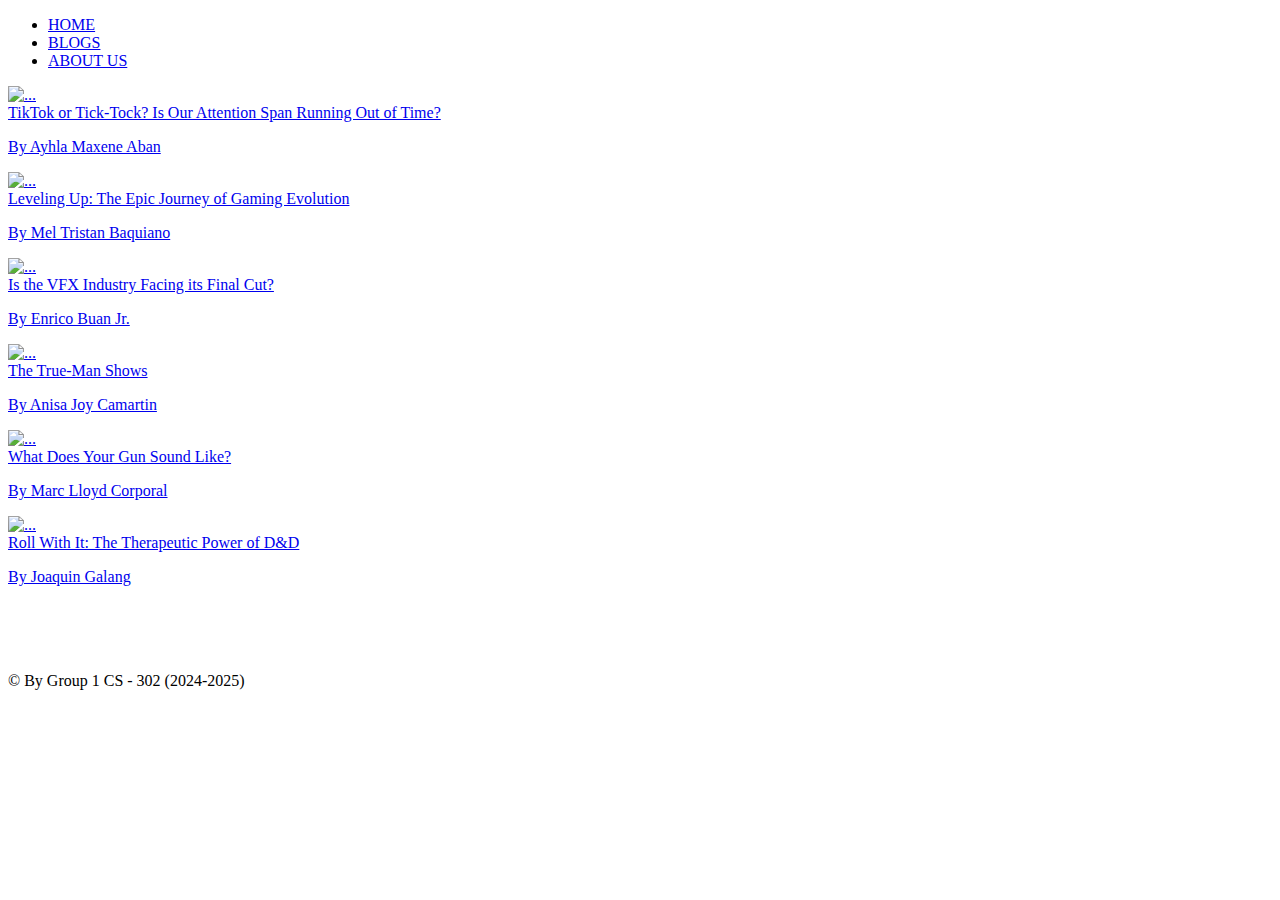
==== blogs.html @ 77aae2c6 "Adjusted Navbar & Blog Page" ====
<!doctype html>
<html>
    <head>
        <meta charset="UTF-8">
        <meta name="viewport" content="width=device-width, initial-scale=1.0">
        <link rel="stylesheet" href="style/style.css">
        <script src="https://cdn.tailwindcss.com"></script>
        <script type="module" src="https://unpkg.com/ionicons@7.1.0/dist/ionicons/ionicons.esm.js"></script>
        <script nomodule src="https://unpkg.com/ionicons@7.1.0/dist/ionicons/ionicons.js"></script>
    </head>
    <body>
        <!-- Navigation Bar -->
        <nav class="p-5 bg-black md:justify-between md:items-center fixed top-0 left-0 z-50 w-full">
            <div class="flex justify-between items-center">
                <span class="text-white text-3xl cursor-pointer mx-2 md:hidden block">
                    <ion-icon name="menu" onclick="Menu(this)"></ion-icon>
                </span>
            </div>
            <div class="h-auto">
                <ul class="md:flex md:items-center z-[1] md:z-auto md:static absolute bg-black w-full left-0 md:w-auto
                md:py-0 py-4 md:pl-0 md:pl-7 md:opacity-100 opacity-0 top-[-400px] transition-all ease-in duration-500 aria-nova-bold">
                    <li class="mx-8 my-6 md:my-0">
                        <a class="text-white hover:text-gray-400 duration-500" href="home.html">HOME</a>
                    </li>
                    <li class="mx-8 my-6 md:my-0">
                        <a class="text-white hover:text-gray-400 duration-500" href="blogs.html">BLOGS</a>
                    </li>
                    <li class="mx-8 my-6 md:my-0">
                        <a class="text-white hover:text-gray-400 duration-500" href="about_us.html">ABOUT US</a>
                    </li>
                </ul>
            </div>
        </nav>

        <!-- Blog Grid -->
         <div class="lg:mx-24 md:mx-12 mx-6 md:mt-20 mt-16">
            <div class="grid lg:grid-cols-3 md:grid-cols-2 grid-cols-1">

                <div class="max-w-sm rounded overflow-hidden shadow-lg m-10">
                    <a href="blogs/aban.html">
                        <img class="w-full" src="images/tiktok.png" alt="...">
                        <div class="px-6 py-4">
                            <div class="font-bold text-xl mb-2">TikTok or Tick-Tock? Is Our Attention Span Running Out of Time?</div>
                            <p class="text-gray-700 text-base">
                                By Ayhla Maxene Aban    
                            </p>
                        </div>
                    </a>
                </div>

                <div class="max-w-sm rounded overflow-hidden shadow-lg m-10">
                    <a href="blogs/baquiano.html">
                        <img class="w-full" src="images/level_up.png" alt="...">
                        <div class="px-6 py-4">
                            <div class="font-bold text-xl mb-2">Leveling Up: The Epic Journey of Gaming Evolution</div>
                            <p class="text-gray-700 text-base">
                            By Mel Tristan Baquiano
                            </p>
                        </div>
                    </a>
                </div>

                <div class="max-w-sm rounded overflow-hidden shadow-lg m-10">
                    <a href="blogs/buan.html">
                        <img class="w-full" src="images/vfx.png" alt="...">
                        <div class="px-6 py-4">
                            <div class="font-bold text-xl mb-2">Is the VFX Industry Facing its Final Cut?</div>
                            <p class="text-gray-700 text-base">
                            By Enrico Buan Jr.
                            </p>
                        </div>
                    </a>
                </div>

                <div class="max-w-sm rounded overflow-hidden shadow-lg m-10">
                    <a href="blogs/camartin.html">
                        <img class="w-full" src="images/truman.png" alt="...">
                        <div class="px-6 py-4">
                            <div class="font-bold text-xl mb-2">The True-Man Shows</div>
                            <p class="text-gray-700 text-base">
                            By Anisa Joy Camartin
                            </p>
                        </div>
                    </a>
                </div>

                <div class="max-w-sm rounded overflow-hidden shadow-lg m-10">
                    <a href="blogs/corporal.html">
                        <img class="w-full" src="images/sound.png" alt="...">
                        <div class="px-6 py-4">
                            <div class="font-bold text-xl mb-2">What Does Your Gun Sound Like?</div>
                            <p class="text-gray-700 text-base">
                            By Marc Lloyd Corporal
                            </p>
                        </div>
                    </a>
                </div>

                <div class="max-w-sm rounded overflow-hidden shadow-lg m-10">
                    <a href="blogs/galang.html">
                        <img class="w-full" src="images/d&d.png" alt="...">
                        <div class="px-6 py-4">
                            <div class="font-bold text-xl mb-2">Roll With It: The Therapeutic Power of D&D</div>
                            <p class="text-gray-700 text-base">
                            By Joaquin Galang
                            </p>
                        </div>
                    </a>
                </div>

             </div>
         </div>

         <div class="sm:hidden">
            <br>
            <br>
            <br>
         </div>

         <!-- Bottom Bar -->
        <div class="fixed bottom-0 left-0 z-50 w-full h-16 bg-black aria-nova text-white text-center flex items-center justify-center">
            <p>© By Group 1 CS - 302 (2024-2025)</p>
        </div>
        
        <!-- Responsive Navigation Bar Script -->
        <script>
            function Menu(e) {
                let list = document.querySelector("ul");
                e.name === "menu" 
                ? (e.name = "close", list.classList.add('top-[50px]'), list.classList.add('opacity-100')) 
                : (e.name = "menu", list.classList.remove('top-[50px]'), list.classList.remove('opacity-100'))
            }
        </script>
    </body>
</html>
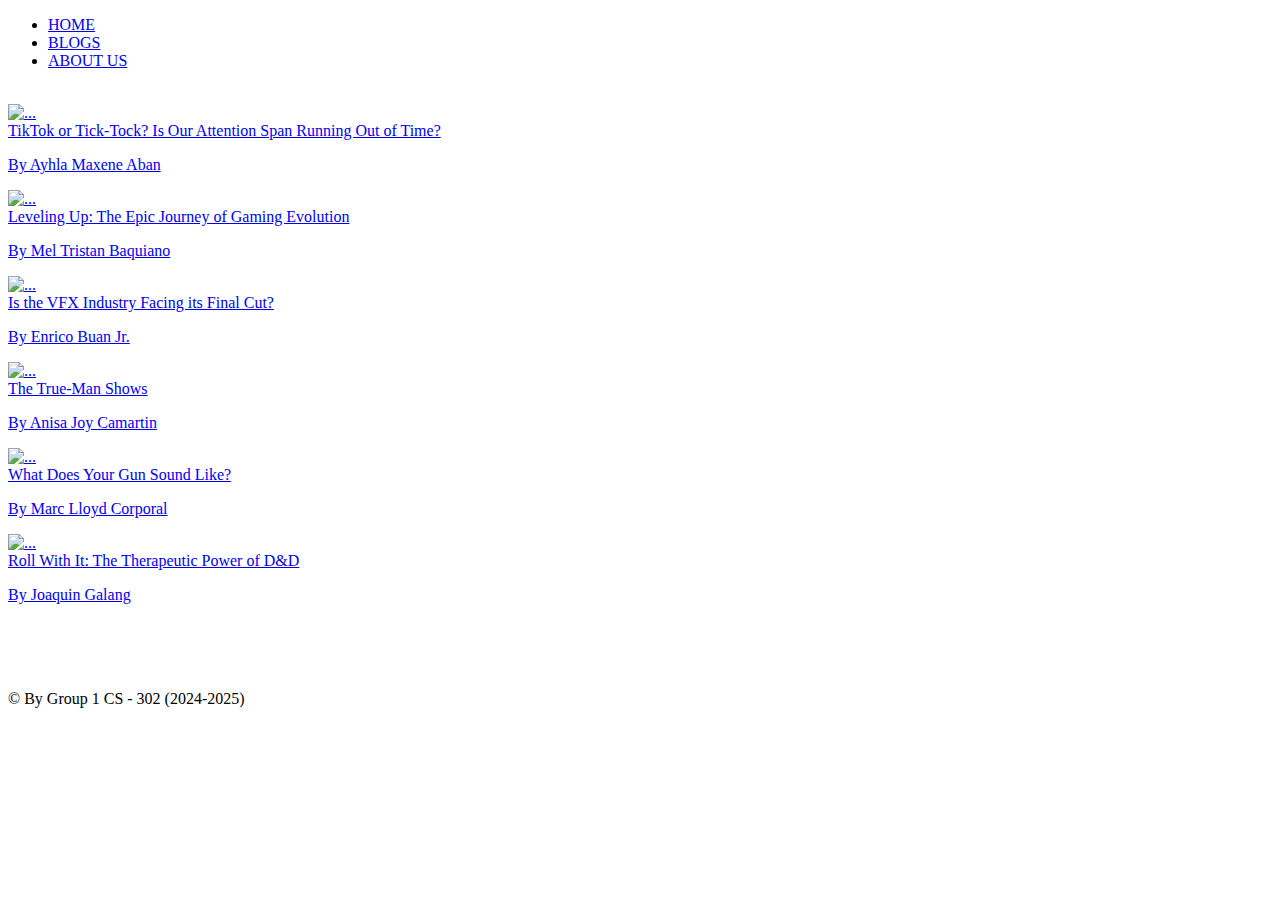
==== commit c822b16d: "Quick fix to blogs.html" ====
--- a/blogs.html
+++ b/blogs.html
@@ -20,7 +20,7 @@
                 <ul class="md:flex md:items-center z-[1] md:z-auto md:static absolute bg-black w-full left-0 md:w-auto
                 md:py-0 py-4 md:pl-0 md:pl-7 md:opacity-100 opacity-0 top-[-400px] transition-all ease-in duration-500 aria-nova-bold">
                     <li class="mx-8 my-6 md:my-0">
-                        <a class="text-white hover:text-gray-400 duration-500" href="home.html">HOME</a>
+                        <a class="text-white hover:text-gray-400 duration-500" href="index.html">HOME</a>
                     </li>
                     <li class="mx-8 my-6 md:my-0">
                         <a class="text-white hover:text-gray-400 duration-500" href="blogs.html">BLOGS</a>
@@ -32,11 +32,13 @@
             </div>
         </nav>
 
+        <br>
+
         <!-- Blog Grid -->
          <div class="lg:mx-24 md:mx-12 mx-6 md:mt-20 mt-16">
-            <div class="grid lg:grid-cols-3 md:grid-cols-2 grid-cols-1">
+            <div class="grid lg:grid-cols-3 md:grid-cols-2 grid-cols-1 gap-16">
 
-                <div class="max-w-sm rounded overflow-hidden shadow-lg m-10">
+                <div class="max-w-md rounded overflow-hidden shadow-lg">
                     <a href="blogs/aban.html">
                         <img class="w-full" src="images/tiktok.png" alt="...">
                         <div class="px-6 py-4">
@@ -48,7 +50,7 @@
                     </a>
                 </div>
 
-                <div class="max-w-sm rounded overflow-hidden shadow-lg m-10">
+                <div class="max-w-md rounded overflow-hidden shadow-lg">
                     <a href="blogs/baquiano.html">
                         <img class="w-full" src="images/level_up.png" alt="...">
                         <div class="px-6 py-4">
@@ -60,7 +62,7 @@
                     </a>
                 </div>
 
-                <div class="max-w-sm rounded overflow-hidden shadow-lg m-10">
+                <div class="max-w-md rounded overflow-hidden shadow-lg">
                     <a href="blogs/buan.html">
                         <img class="w-full" src="images/vfx.png" alt="...">
                         <div class="px-6 py-4">
@@ -72,7 +74,7 @@
                     </a>
                 </div>
 
-                <div class="max-w-sm rounded overflow-hidden shadow-lg m-10">
+                <div class="max-w-md rounded overflow-hidden shadow-lg">
                     <a href="blogs/camartin.html">
                         <img class="w-full" src="images/truman.png" alt="...">
                         <div class="px-6 py-4">
@@ -84,7 +86,7 @@
                     </a>
                 </div>
 
-                <div class="max-w-sm rounded overflow-hidden shadow-lg m-10">
+                <div class="max-w-md rounded overflow-hidden shadow-lg">
                     <a href="blogs/corporal.html">
                         <img class="w-full" src="images/sound.png" alt="...">
                         <div class="px-6 py-4">
@@ -96,7 +98,7 @@
                     </a>
                 </div>
 
-                <div class="max-w-sm rounded overflow-hidden shadow-lg m-10">
+                <div class="max-w-md rounded overflow-hidden shadow-lg">
                     <a href="blogs/galang.html">
                         <img class="w-full" src="images/d&d.png" alt="...">
                         <div class="px-6 py-4">
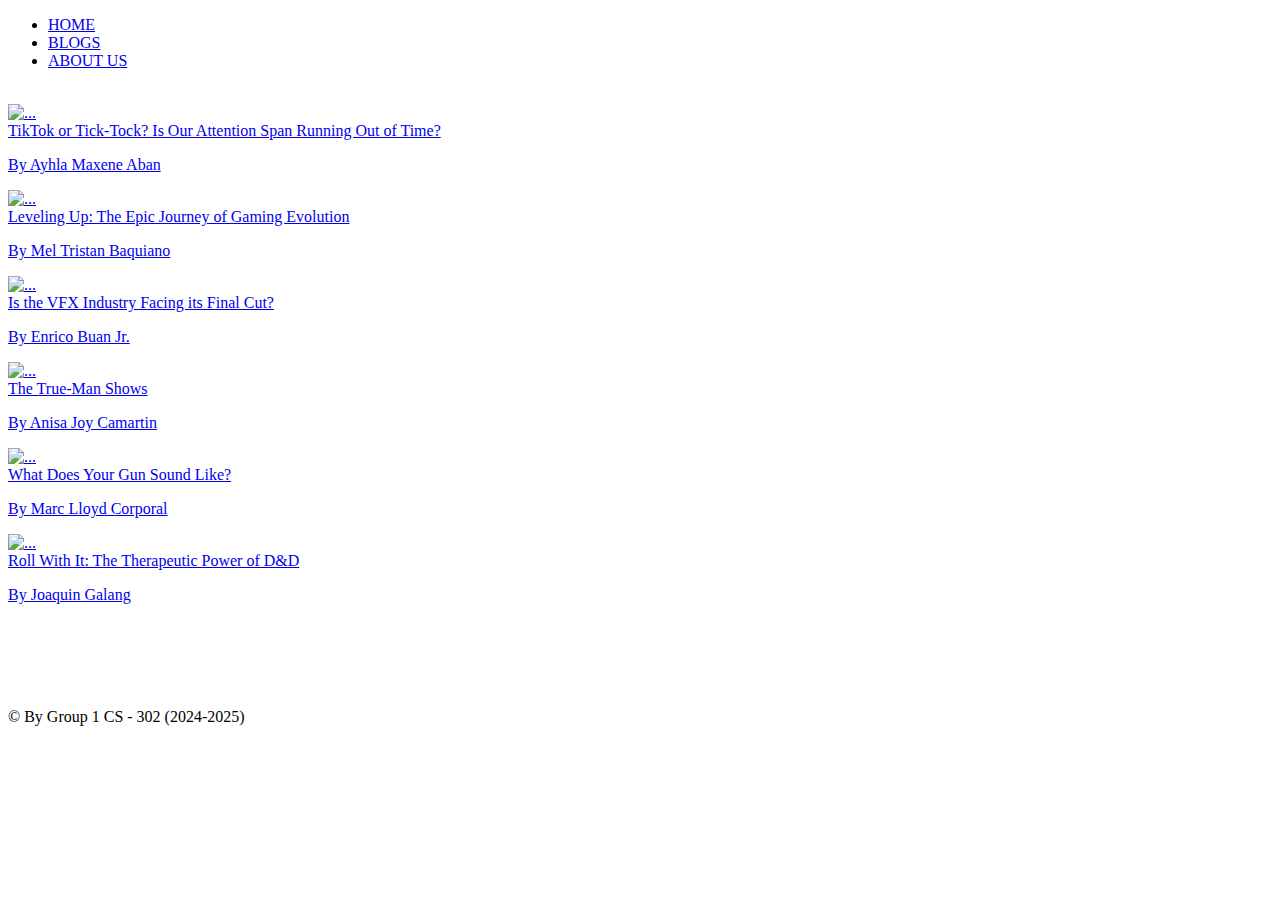
==== commit 11934ade: "Fixed Additional Minor Issues" ====
--- a/blogs.html
+++ b/blogs.html
@@ -113,11 +113,10 @@
              </div>
          </div>
 
-         <div class="sm:hidden">
-            <br>
-            <br>
-            <br>
-         </div>
+         <br>
+         <br>
+         <br>
+         <br>
 
          <!-- Bottom Bar -->
         <div class="fixed bottom-0 left-0 z-50 w-full h-16 bg-black aria-nova text-white text-center flex items-center justify-center">
